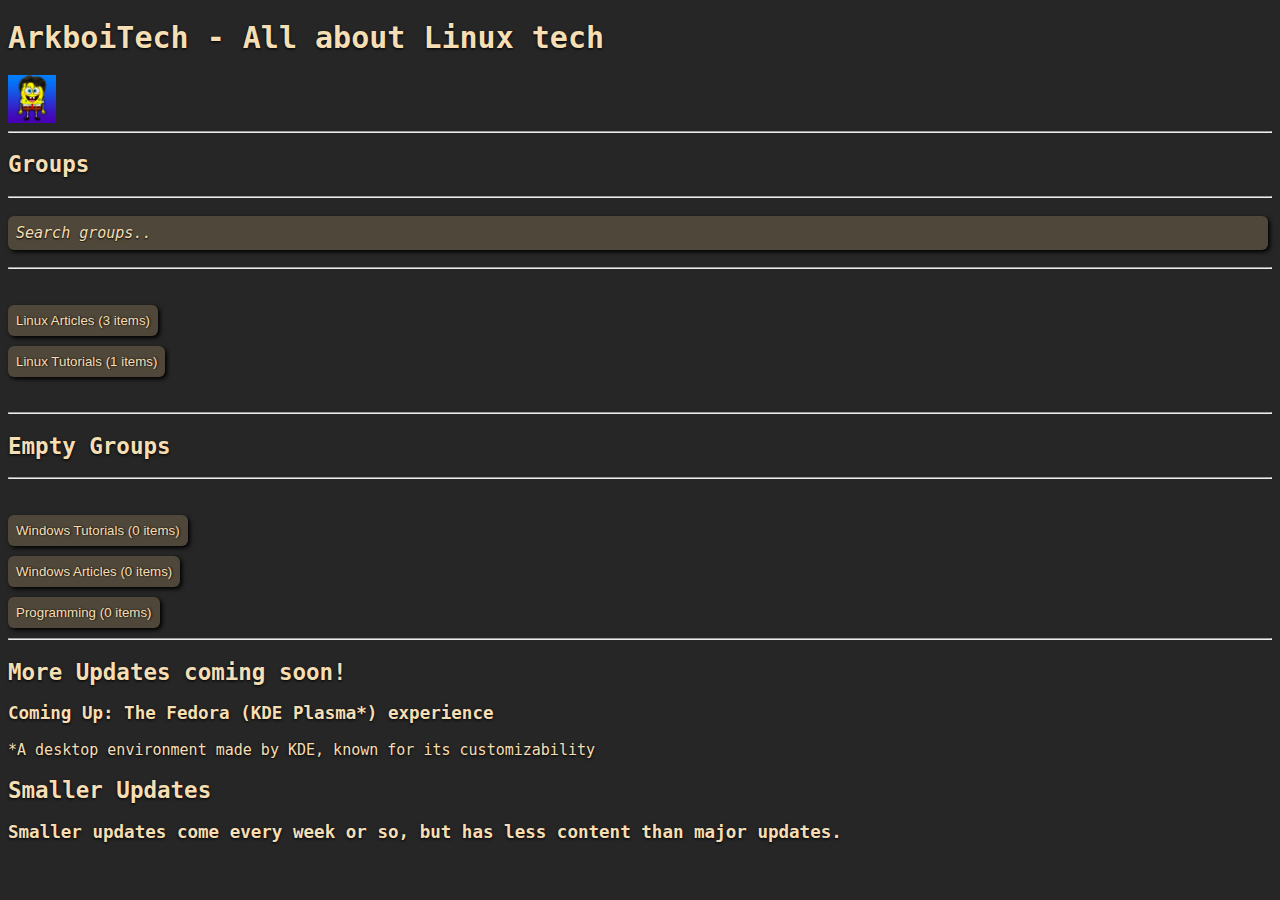
==== index.html @ f82c8537 "Add files via upload" ====
<!DOCTYPE html>
<html lang="en">
<head>
    <meta charset="UTF-8">
    <meta name="viewport" content="width=device-width, initial-scale=1.0">
    <title>ArkboiTech</title>
    <link rel="stylesheet" href="styles.css">
</head>
<body>
    <h1 style="display: flex;"><a class="header" href="index.html">ArkboiTech - All about Linux tech</a></h1> 
    <img src="logo.png" alt="Logo" width="48px" height="48px" style="display: flex;">
    <hr>
    
    
    
    <h2>Groups</h2>
    <hr>
    <!-- Search Bar -->
    <div>
        <input type="text" id="searchInput" placeholder="Search groups.." onkeyup="filterContent()">
    </div>
    <hr>
    <br>
    <div id="content">
        <button class="buttonmain" data-name="Linux Articles"><a class="amain" href="linuxgroup.html">Linux Articles (3 items)</a></button>
        <button class="buttonmain" data-name="Linux Tutorials"><a class="amain" href="linuxtutorialsgroup.html">Linux Tutorials (1 items)</a></button>
        <br>
        <hr>
        <h2>Empty Groups</h2>
        <hr>
        <br>
        <button class="buttonmain" data-name="Windows Tutorials"><a class="amain" href="coming-soon.html">Windows Tutorials (0 items)</a></button>
        <button class="buttonmain" data-name="Windows Articles"><a class="amain" href="coming-soon.html">Windows Articles (0 items)</a></button>
        <button class="buttonmain" data-name="Programming"><a class="amain" href="coming-soon.html">Programming (0 items)</a></button>
    </div>
    <hr>
    <h2>More Updates coming soon!</h2>
    <h3>Coming Up: The Fedora (KDE Plasma*) experience</h3>
    <pre>*A desktop environment made by KDE, known for its customizability</pre>

    <h2>Smaller Updates</h2>
    <h3>
        Smaller updates come every week or so, but has less content than major updates.
    </h3>
</body>
<script src="script.js"></script>
</html>
---- styles.css ----
body {
    font-family: monospace;
    background-color: rgb(38, 38, 38);
    color: wheat;
    font-size: 15px;
    text-shadow: 0px 1px 3px black;
}

a {
    color: lightblue;
}

.amain {
    color: wheat;
    text-decoration: none;
    text-shadow: 1px 0px 2px black;
    transition: 750ms;

}

.buttonmain {
    background-color: rgb(79, 71, 57);
    border: none;
    padding: 8px;
    border-radius: 6px;
    box-shadow: 2px 2px 4px black;
    display:grid;
    margin-top: 6px;
    margin-bottom: 6px;
    transition: 750ms;

}

.header {
    font-family: monospace;
    background-color: rgb(38, 38, 38);
    color: wheat;
    text-shadow: 0px 1px 3px black;
    text-decoration: none;
    text-align: center;
}

.command {
    background-color: rgb(39, 35, 28);
    border-radius: 5px;
    padding: 6px;
    margin-right: 110px;
    margin-left: 60px;
    font-size: 13px;
    box-shadow: 1px 1px 3px black;
    transition: 750ms;
}

.command:hover {
    background-color: wheat;
    color: rgb(39, 35, 28);
    transition: 750ms;
    cursor: default;
    font-size: 15px;
    margin-right: 70px;


}

.amain:hover {
    color: rgb(255, 248, 234);
    text-decoration: none;
    text-shadow: 1px 0px 2px black;
    transition: 750ms;
    font-size: 20px;
}

.buttonmain:hover {
    background-color: rgb(117, 107, 90);
    border: none;
    padding: 10px;
    border-radius: 8px;
    box-shadow: 2px 2px 4px black;
    display:grid;
    margin-top: 12px;
    margin-bottom: 12px;
    transition: 750ms;


}

#lowresfedora1:hover {
    width: 280px;
    height: 140px;
    transition: 750ms;
}

#lowresfedora1 {
    transition: 750ms;
}

#searchInput {
    background-color: rgb(79, 71, 57); /* Matches .buttonmain background */
    border: none; /* Removes default border */
    color: wheat; /* Matches text color */
    padding: 8px; /* Matches .buttonmain padding */
    border-radius: 6px; /* Matches .buttonmain border-radius */
    box-shadow: 2px 2px 4px black; /* Matches .buttonmain shadow */
    font-family: monospace; /* Matches the font used elsewhere */
    font-size: 15px; /* Matches body font size */
    width: calc(100% - 20px); /* Ensures it fits within its container */
    margin: 10px 0; /* Consistent margin */
    text-shadow: 0px 1px 3px black; /* Matches body text shadow */
    transition: 750ms; /* Smooth transition effects */
}

#searchInput::placeholder {
    color: wheat; /* Matches link colors for placeholder text */
    text-shadow: 0px 1px 2px black; /* Adds a shadow for placeholder */
    font-style: italic; /* Subtle differentiation */
}

#searchInput:focus {
    outline: none; /* Removes default focus outline */
    background-color: rgb(117, 107, 90); /* Matches .buttonmain:hover background */
    color: rgb(38, 38, 38); /* Contrasting color for focus */
    box-shadow: 2px 2px 6px black; /* Enhanced shadow on focus */
}

.buttonmain {
    margin: 10px 0;
}

.hidden {
    display: none;
}
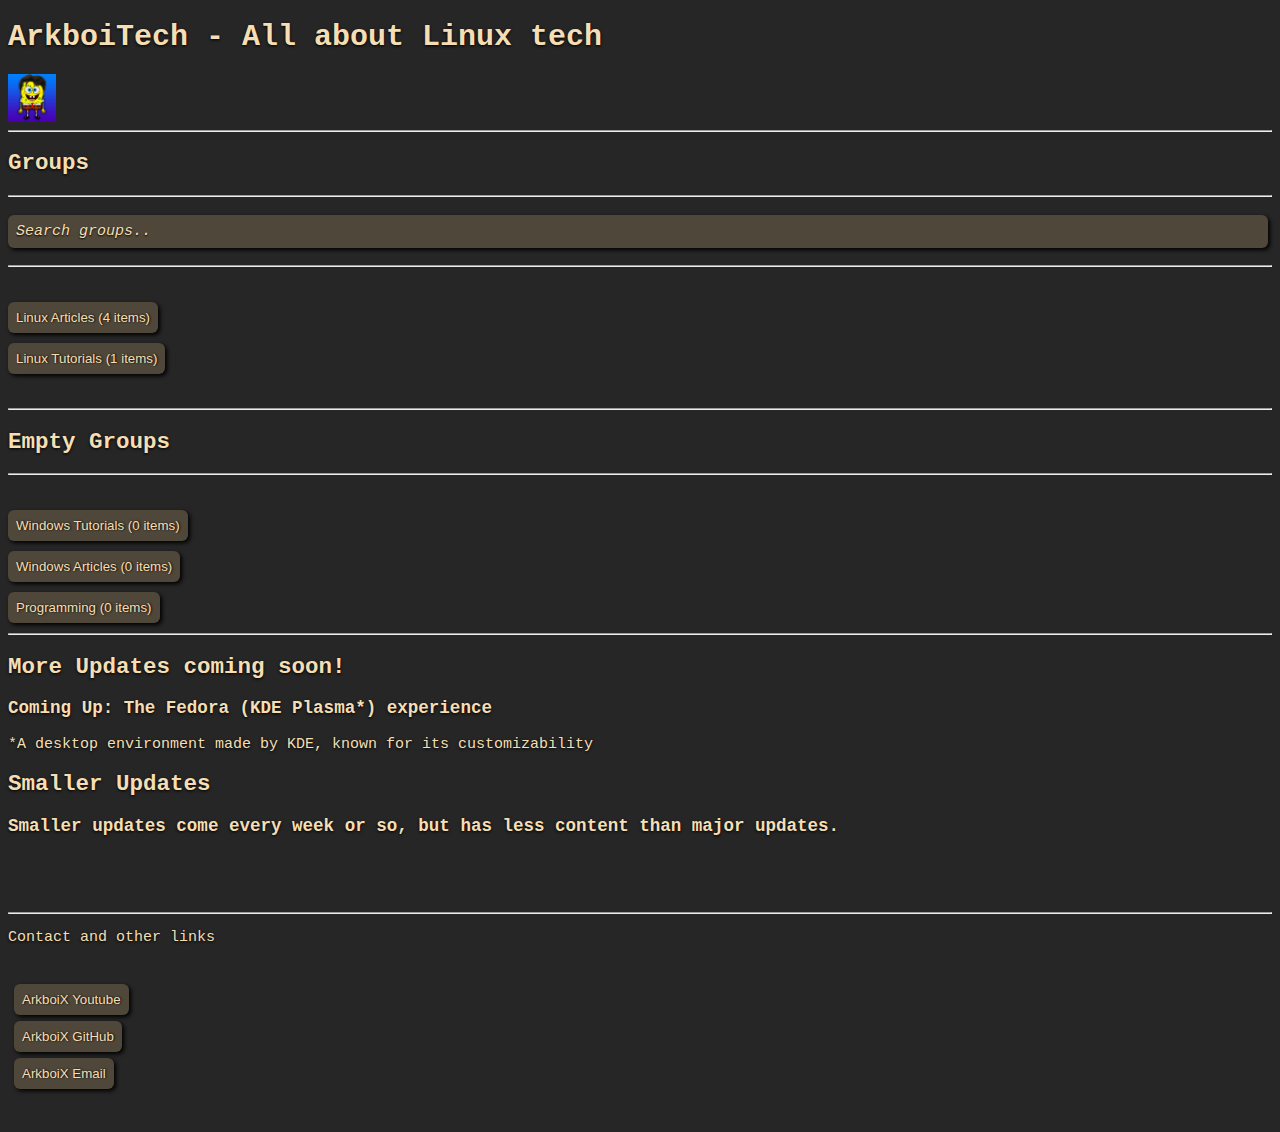
==== commit 3b17f270: "Add new Article" ====
--- a/index.html
+++ b/index.html
@@ -22,7 +22,7 @@
     <hr>
     <br>
     <div id="content">
-        <button class="buttonmain" data-name="Linux Articles"><a class="amain" href="linuxgroup.html">Linux Articles (3 items)</a></button>
+        <button class="buttonmain" data-name="Linux Articles"><a class="amain" href="linuxgroup.html">Linux Articles (4 items)</a></button>
         <button class="buttonmain" data-name="Linux Tutorials"><a class="amain" href="linuxtutorialsgroup.html">Linux Tutorials (1 items)</a></button>
         <br>
         <hr>
@@ -42,6 +42,24 @@
     <h3>
         Smaller updates come every week or so, but has less content than major updates.
     </h3>
+    <br>
+    <br>
+    <br>
+    <hr>
+    <pre>Contact and other links</pre>
+<div id="contact">
+    <button id="contactlinks" style="display: flex;" class="buttonmain"><a class="amain" href="https://youtube.com/@ArkboiX">ArkboiX Youtube</a></button>
+    <button id="contactlinks" style="display: flex;" class="buttonmain"><a class="amain" href="https://github.com/arkboix">ArkboiX GitHub</a></button>
+    <button id="contactlinks" style="display: flex;" class="buttonmain"><a class="amain" href="mailto:arkboi.x@gmail.com">ArkboiX Email</a></button>
+</div>
+
 </body>
 <script src="script.js"></script>
 </html>
+
+
+<!-- Note: The Script.js for the search bar, and the styles.css for the search bar, was written with help of chatgpt.-->
+<!-- Note: If you have any HTML Knowledge or CSS Knowledge and want to contribute, please do at: github.com/arkboix-->
+
+
+
--- a/styles.css
+++ b/styles.css
@@ -95,31 +95,31 @@
 }
 
 #searchInput {
-    background-color: rgb(79, 71, 57); /* Matches .buttonmain background */
-    border: none; /* Removes default border */
-    color: wheat; /* Matches text color */
-    padding: 8px; /* Matches .buttonmain padding */
-    border-radius: 6px; /* Matches .buttonmain border-radius */
-    box-shadow: 2px 2px 4px black; /* Matches .buttonmain shadow */
-    font-family: monospace; /* Matches the font used elsewhere */
-    font-size: 15px; /* Matches body font size */
-    width: calc(100% - 20px); /* Ensures it fits within its container */
-    margin: 10px 0; /* Consistent margin */
-    text-shadow: 0px 1px 3px black; /* Matches body text shadow */
-    transition: 750ms; /* Smooth transition effects */
+    background-color: rgb(79, 71, 57); 
+    border: none; 
+    color: wheat; 
+    padding: 8px; 
+    border-radius: 6px;
+    box-shadow: 2px 2px 4px black; 
+    font-family: monospace; 
+    font-size: 15px;
+    width: calc(100% - 20px); 
+    margin: 10px 0; 
+    text-shadow: 0px 1px 3px black; 
+    transition: 750ms; 
 }
 
 #searchInput::placeholder {
-    color: wheat; /* Matches link colors for placeholder text */
-    text-shadow: 0px 1px 2px black; /* Adds a shadow for placeholder */
-    font-style: italic; /* Subtle differentiation */
+    color: wheat; 
+    text-shadow: 0px 1px 2px black; 
+    font-style: italic; 
 }
 
 #searchInput:focus {
-    outline: none; /* Removes default focus outline */
-    background-color: rgb(117, 107, 90); /* Matches .buttonmain:hover background */
-    color: rgb(38, 38, 38); /* Contrasting color for focus */
-    box-shadow: 2px 2px 6px black; /* Enhanced shadow on focus */
+    outline: none; 
+    background-color: rgb(117, 107, 90); 
+    color: rgb(247, 233, 206); 
+    box-shadow: 2px 2px 6px black; 
 }
 
 .buttonmain {
@@ -128,4 +128,28 @@
 
 .hidden {
     display: none;
+}
+
+.bgmain {
+    background-color: rgb(66, 60, 49);
+    margin-left: 150px;
+    margin-right: 150px;
+    padding: 6px;
+    border-radius: 12px;
+    margin-top: 5px;
+    margin-bottom: 50px;
+    display:block;
+}
+
+pre {
+    display:block
+}
+
+#contact {
+    display:inline;
+    margin: 2px;
+}
+
+#contactlinks {
+    margin: 6px;
 }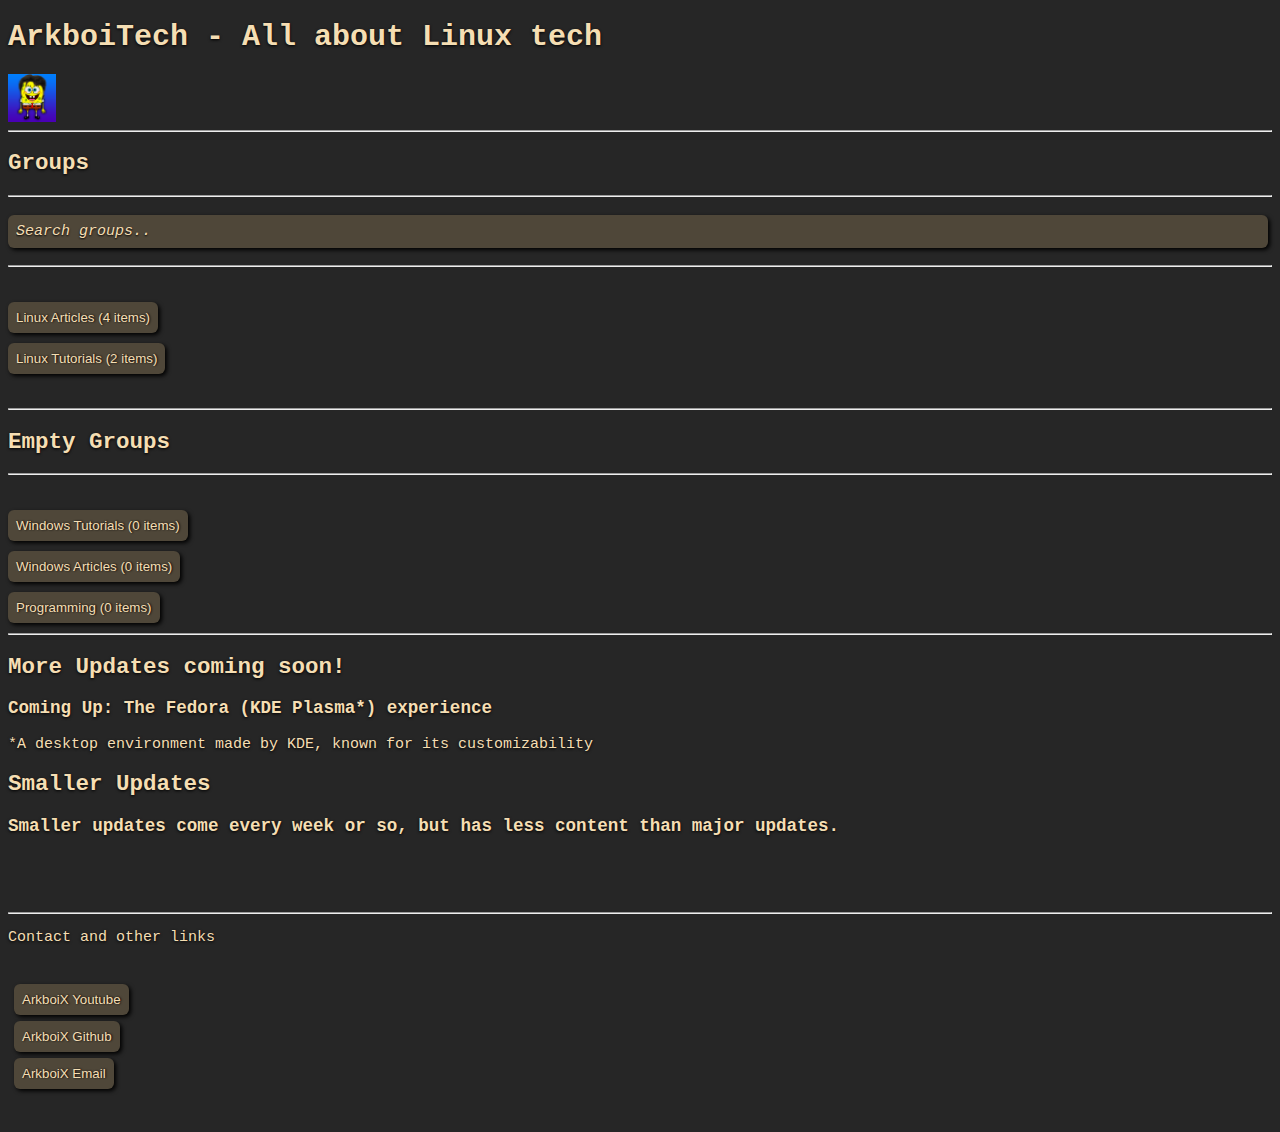
==== commit 03ffe460: "Add new articles, remove elements" ====
--- a/index.html
+++ b/index.html
@@ -23,7 +23,7 @@
     <br>
     <div id="content">
         <button class="buttonmain" data-name="Linux Articles"><a class="amain" href="linuxgroup.html">Linux Articles (4 items)</a></button>
-        <button class="buttonmain" data-name="Linux Tutorials"><a class="amain" href="linuxtutorialsgroup.html">Linux Tutorials (1 items)</a></button>
+        <button class="buttonmain" data-name="Linux Tutorials"><a class="amain" href="linuxtutorialsgroup.html">Linux Tutorials (2 items)</a></button>
         <br>
         <hr>
         <h2>Empty Groups</h2>
@@ -49,7 +49,7 @@
     <pre>Contact and other links</pre>
 <div id="contact">
     <button id="contactlinks" style="display: flex;" class="buttonmain"><a class="amain" href="https://youtube.com/@ArkboiX">ArkboiX Youtube</a></button>
-    <button id="contactlinks" style="display: flex;" class="buttonmain"><a class="amain" href="https://github.com/arkboix">ArkboiX GitHub</a></button>
+    <button id="contactlinks" style="display: flex;" class="buttonmain"><a class="amain" href="https://github.com/arkboix">ArkboiX Github</a></button>
     <button id="contactlinks" style="display: flex;" class="buttonmain"><a class="amain" href="mailto:arkboi.x@gmail.com">ArkboiX Email</a></button>
 </div>
 
--- a/styles.css
+++ b/styles.css
@@ -7,7 +7,7 @@
 }
 
 a {
-    color: lightblue;
+    color: wheat;
 }
 
 .amain {
@@ -132,17 +132,10 @@
 
 .bgmain {
     background-color: rgb(66, 60, 49);
-    margin-left: 150px;
-    margin-right: 150px;
     padding: 6px;
     border-radius: 12px;
     margin-top: 5px;
     margin-bottom: 50px;
-    display:block;
-}
-
-pre {
-    display:block
 }
 
 #contact {
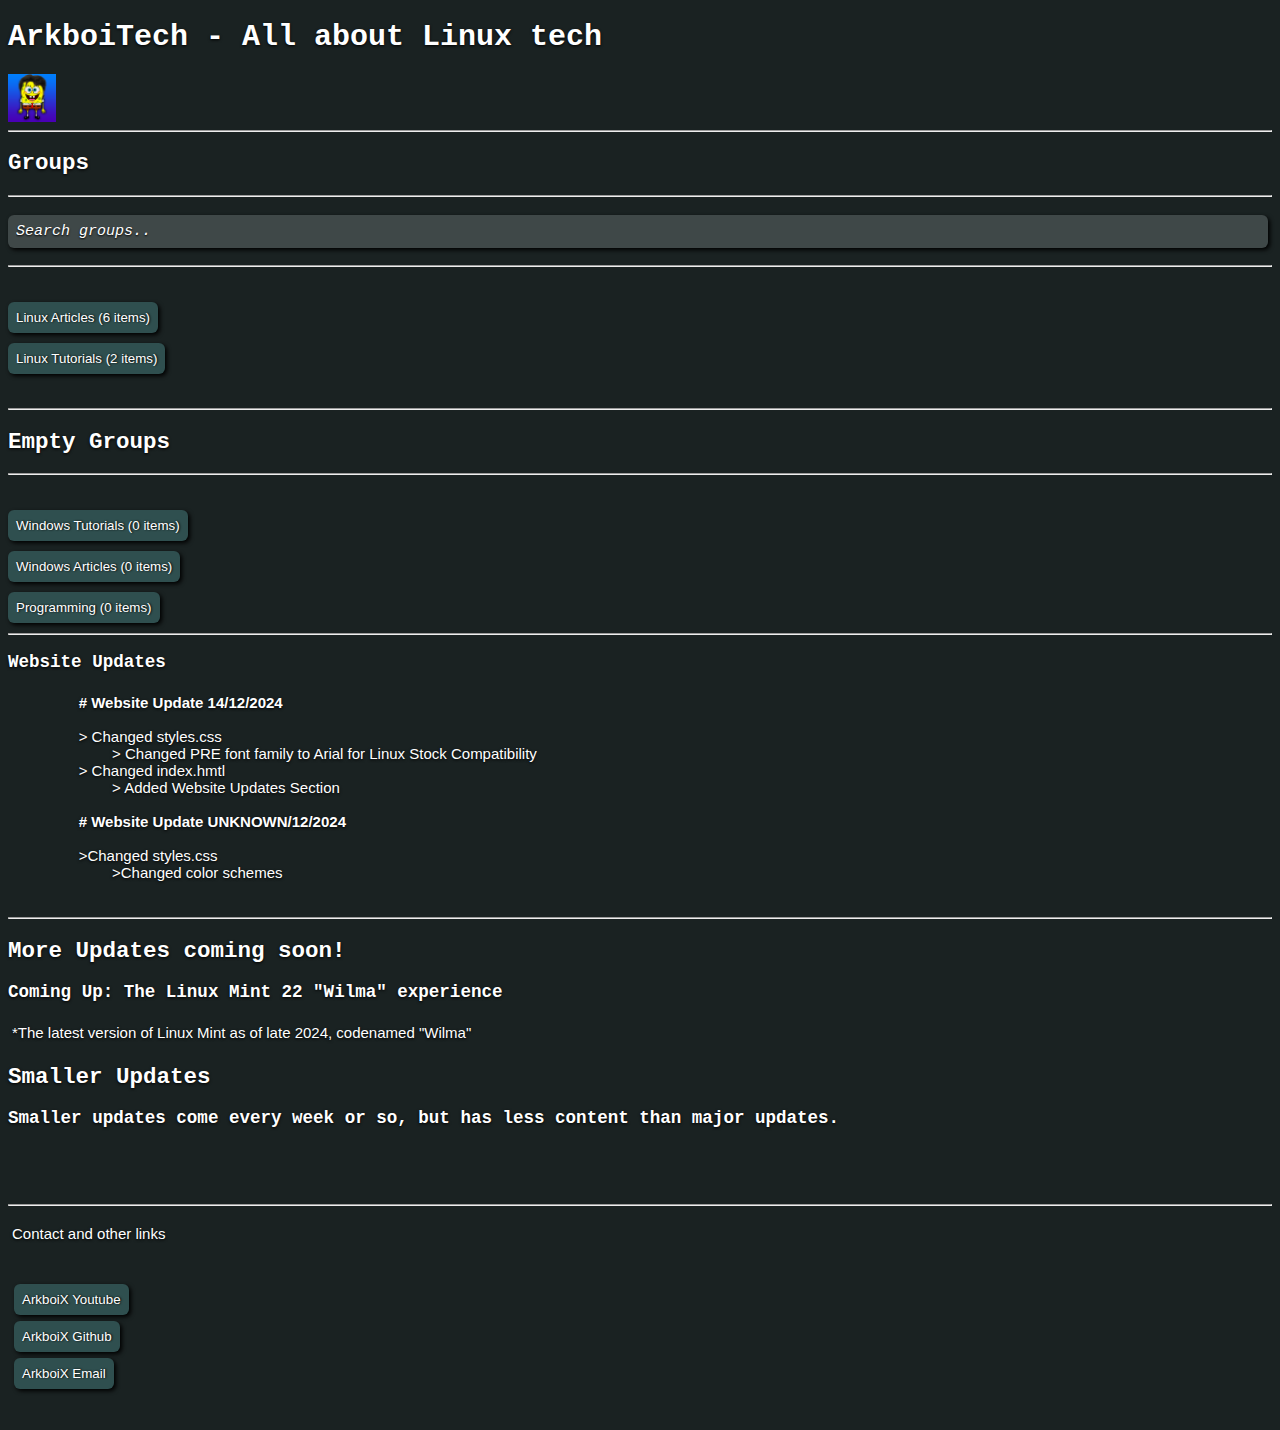
==== commit f85640b3: "Add New article, add new sections, css tweaks" ====
--- a/index.html
+++ b/index.html
@@ -5,6 +5,7 @@
     <meta name="viewport" content="width=device-width, initial-scale=1.0">
     <title>ArkboiTech</title>
     <link rel="stylesheet" href="styles.css">
+    <link rel="icon" type="image/png" href="favicon.png">
 </head>
 <body>
     <h1 style="display: flex;"><a class="header" href="index.html">ArkboiTech - All about Linux tech</a></h1> 
@@ -22,7 +23,7 @@
     <hr>
     <br>
     <div id="content">
-        <button class="buttonmain" data-name="Linux Articles"><a class="amain" href="linuxgroup.html">Linux Articles (4 items)</a></button>
+        <button class="buttonmain" data-name="Linux Articles"><a class="amain" href="linuxgroup.html">Linux Articles (6 items)</a></button>
         <button class="buttonmain" data-name="Linux Tutorials"><a class="amain" href="linuxtutorialsgroup.html">Linux Tutorials (2 items)</a></button>
         <br>
         <hr>
@@ -34,9 +35,24 @@
         <button class="buttonmain" data-name="Programming"><a class="amain" href="coming-soon.html">Programming (0 items)</a></button>
     </div>
     <hr>
+    <h3>Website Updates</h3>
+    <pre>
+		<b># Website Update 14/12/2024</b>
+
+		> Changed styles.css
+			> Changed PRE font family to Arial for Linux Stock Compatibility
+		> Changed index.hmtl
+			> Added Website Updates Section
+
+		<b># Website Update UNKNOWN/12/2024</b>
+
+		>Changed styles.css
+			>Changed color schemes
+    </pre>
+    <hr>
     <h2>More Updates coming soon!</h2>
-    <h3>Coming Up: The Fedora (KDE Plasma*) experience</h3>
-    <pre>*A desktop environment made by KDE, known for its customizability</pre>
+    <h3>Coming Up: The Linux Mint 22 "Wilma" experience</h3>
+    <pre>*The latest version of Linux Mint as of late 2024, codenamed "Wilma"</pre>
 
     <h2>Smaller Updates</h2>
     <h3>
--- a/styles.css
+++ b/styles.css
@@ -1,17 +1,22 @@
 body {
     font-family: monospace;
-    background-color: rgb(38, 38, 38);
-    color: wheat;
+    background-color: rgb(26, 34, 34);
+    color: white;
     font-size: 15px;
     text-shadow: 0px 1px 3px black;
 }
 
+body::selection {
+    color: rgb(26, 34, 34);
+    background-color: white;
+}
+
 a {
-    color: wheat;
+    color: white;
 }
 
 .amain {
-    color: wheat;
+    color: white;
     text-decoration: none;
     text-shadow: 1px 0px 2px black;
     transition: 750ms;
@@ -19,7 +24,7 @@
 }
 
 .buttonmain {
-    background-color: rgb(79, 71, 57);
+    background-color: darkslategray;
     border: none;
     padding: 8px;
     border-radius: 6px;
@@ -33,15 +38,14 @@
 
 .header {
     font-family: monospace;
-    background-color: rgb(38, 38, 38);
-    color: wheat;
+    color: white;
     text-shadow: 0px 1px 3px black;
     text-decoration: none;
     text-align: center;
 }
 
 .command {
-    background-color: rgb(39, 35, 28);
+    background-color: darkslategray;
     border-radius: 5px;
     padding: 6px;
     margin-right: 110px;
@@ -52,8 +56,8 @@
 }
 
 .command:hover {
-    background-color: wheat;
-    color: rgb(39, 35, 28);
+    background-color: white;
+    color: darkslategray;
     transition: 750ms;
     cursor: default;
     font-size: 15px;
@@ -63,7 +67,7 @@
 }
 
 .amain:hover {
-    color: rgb(255, 248, 234);
+    color: rgb(255, 255, 255);
     text-decoration: none;
     text-shadow: 1px 0px 2px black;
     transition: 750ms;
@@ -71,7 +75,7 @@
 }
 
 .buttonmain:hover {
-    background-color: rgb(117, 107, 90);
+    background-color: rgb(119, 119, 119);
     border: none;
     padding: 10px;
     border-radius: 8px;
@@ -95,9 +99,9 @@
 }
 
 #searchInput {
-    background-color: rgb(79, 71, 57); 
+    background-color: rgb(63, 72, 72); 
     border: none; 
-    color: wheat; 
+    color: white; 
     padding: 8px; 
     border-radius: 6px;
     box-shadow: 2px 2px 4px black; 
@@ -110,14 +114,14 @@
 }
 
 #searchInput::placeholder {
-    color: wheat; 
+    color: white; 
     text-shadow: 0px 1px 2px black; 
     font-style: italic; 
 }
 
 #searchInput:focus {
     outline: none; 
-    background-color: rgb(117, 107, 90); 
+    background-color: rgb(108, 123, 119); 
     color: rgb(247, 233, 206); 
     box-shadow: 2px 2px 6px black; 
 }
@@ -131,7 +135,7 @@
 }
 
 .bgmain {
-    background-color: rgb(66, 60, 49);
+    background-color: rgb(78, 78, 78);
     padding: 6px;
     border-radius: 12px;
     margin-top: 5px;
@@ -145,4 +149,15 @@
 
 #contactlinks {
     margin: 6px;
-}+}
+
+pre {
+    font-family: Sans-Serif;
+    padding: 4px;
+}
+
+pre::selection {
+    background-color: white;
+    color: rgb(26, 34, 34);
+}
+
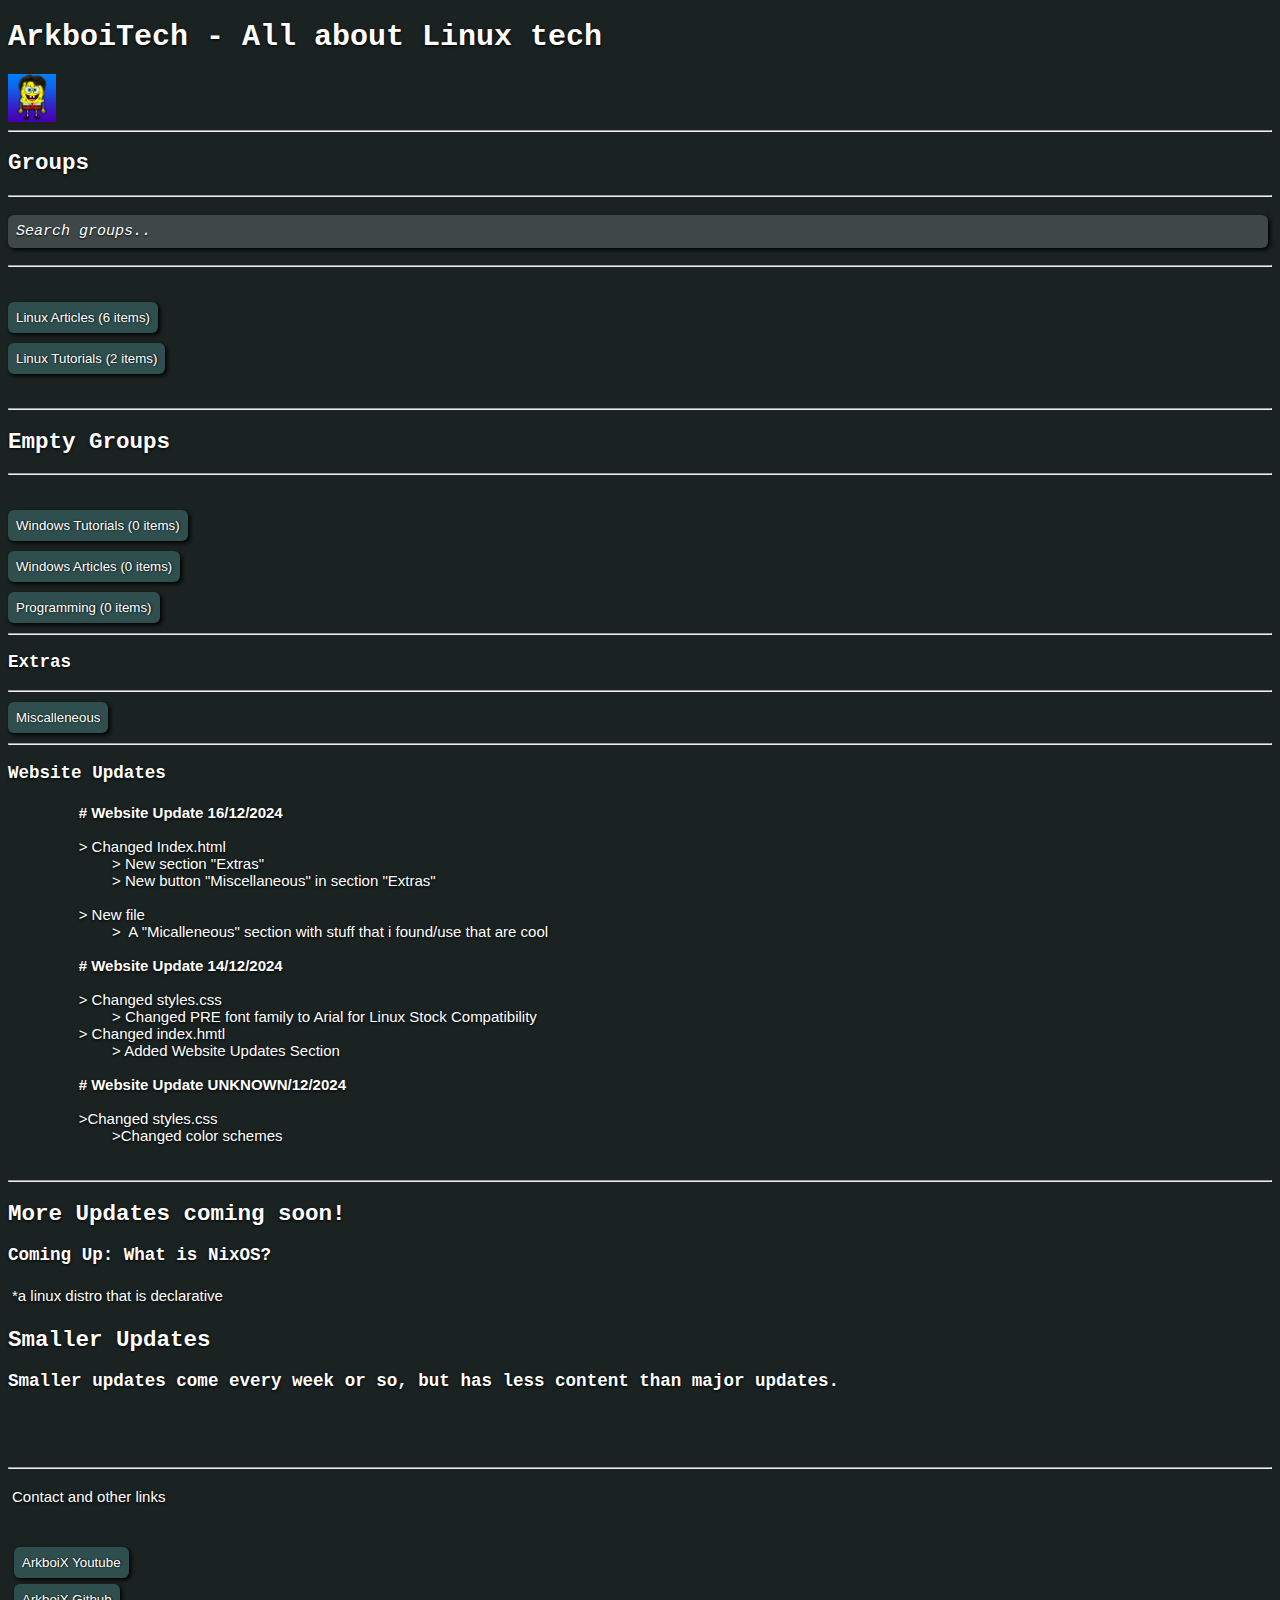
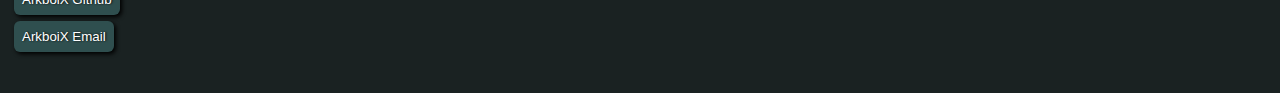
==== commit b142a504: "New content" ====
--- a/index.html
+++ b/index.html
@@ -35,8 +35,21 @@
         <button class="buttonmain" data-name="Programming"><a class="amain" href="coming-soon.html">Programming (0 items)</a></button>
     </div>
     <hr>
+    <h3>Extras</h3>
+    <hr>
+    <button class="buttonmain" data-name="Miscellaneous"><a class="amain" href="miscellaneous.html">Miscalleneous</a></button>
+	<hr>
     <h3>Website Updates</h3>
     <pre>
+		<b># Website Update 16/12/2024</b>
+
+		> Changed Index.html
+			> New section "Extras"
+			> New button "Miscellaneous" in section "Extras"
+
+		> New file
+			>  A "Micalleneous" section with stuff that i found/use that are cool
+    
 		<b># Website Update 14/12/2024</b>
 
 		> Changed styles.css
@@ -51,8 +64,8 @@
     </pre>
     <hr>
     <h2>More Updates coming soon!</h2>
-    <h3>Coming Up: The Linux Mint 22 "Wilma" experience</h3>
-    <pre>*The latest version of Linux Mint as of late 2024, codenamed "Wilma"</pre>
+    <h3>Coming Up: What is NixOS?</h3>
+    <pre>*a linux distro that is declarative</pre>
 
     <h2>Smaller Updates</h2>
     <h3>
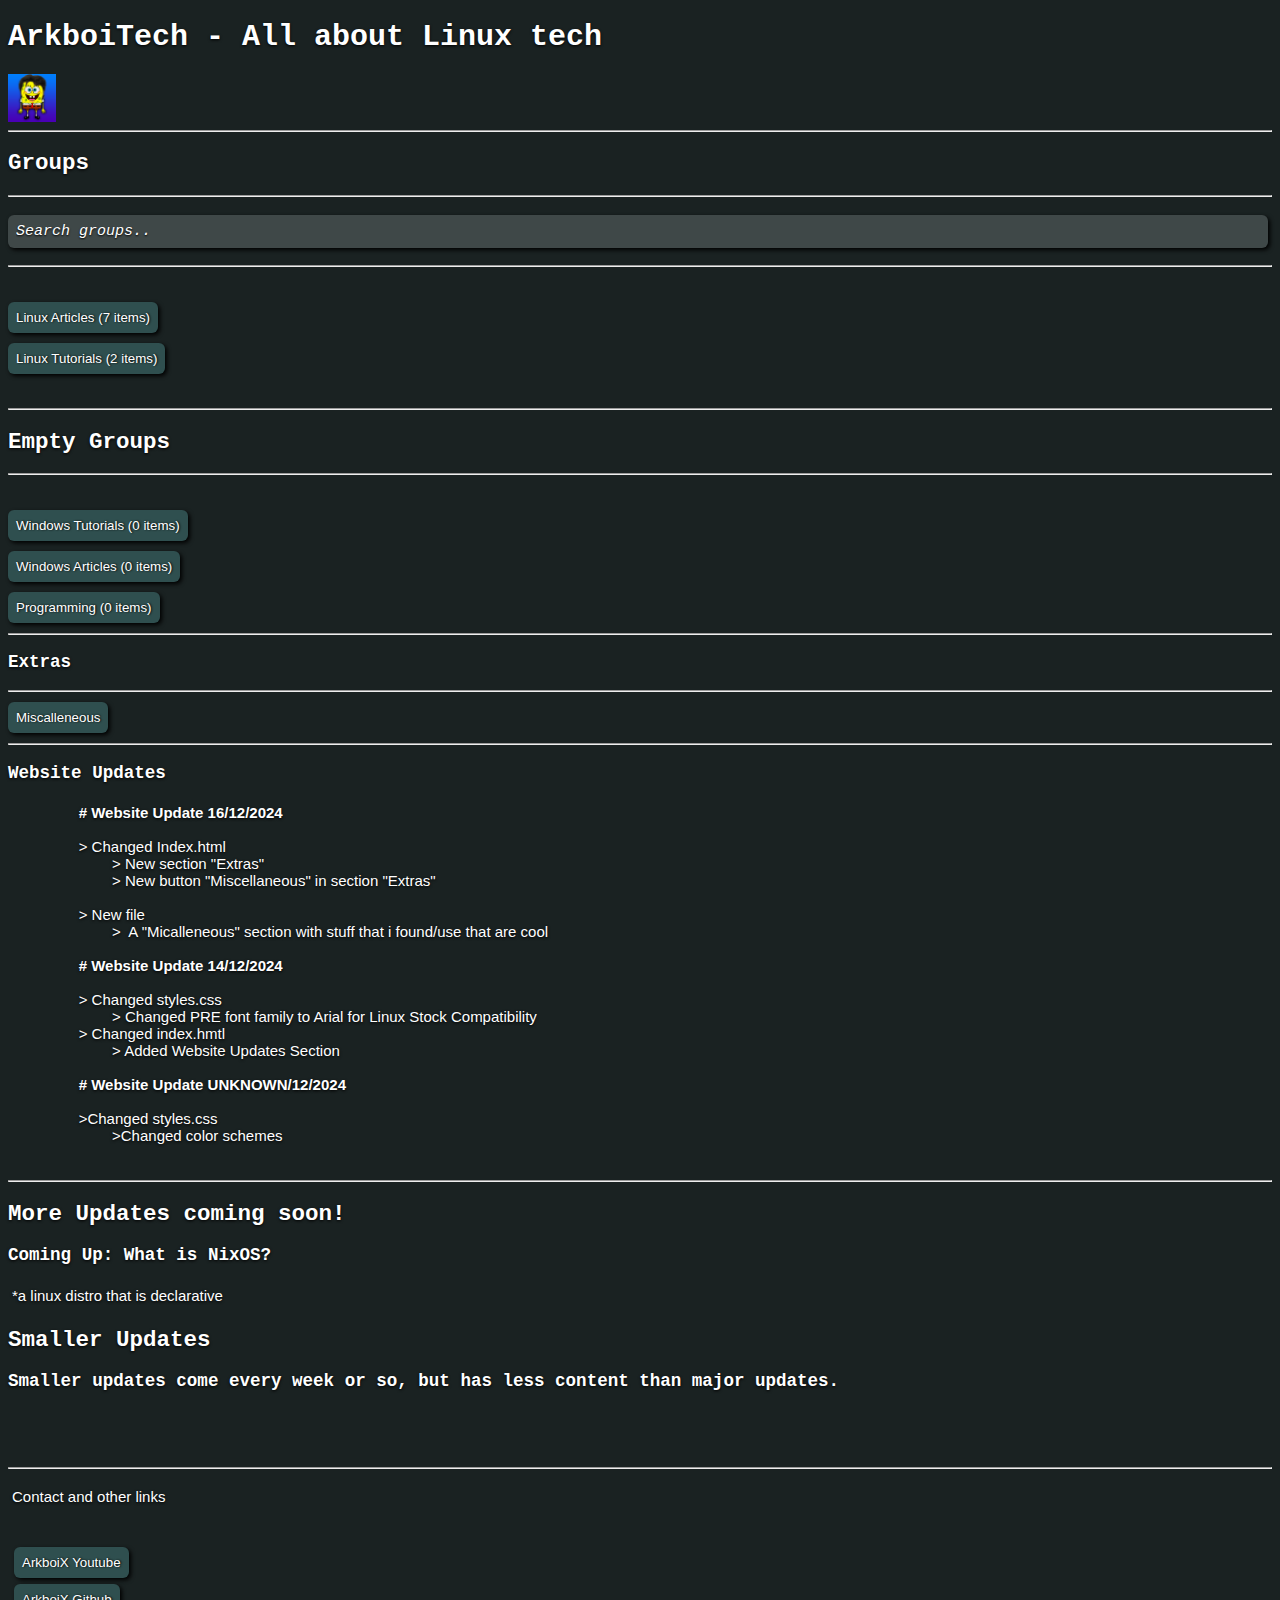
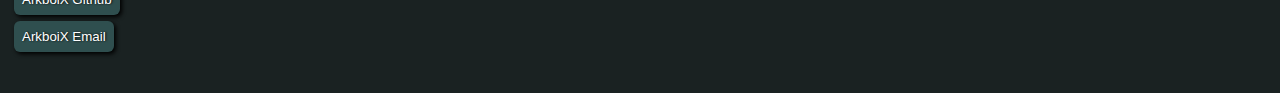
==== commit cd7dc727: "Add new article" ====
--- a/index.html
+++ b/index.html
@@ -23,7 +23,7 @@
     <hr>
     <br>
     <div id="content">
-        <button class="buttonmain" data-name="Linux Articles"><a class="amain" href="linuxgroup.html">Linux Articles (6 items)</a></button>
+        <button class="buttonmain" data-name="Linux Articles"><a class="amain" href="linuxgroup.html">Linux Articles (7 items)</a></button>
         <button class="buttonmain" data-name="Linux Tutorials"><a class="amain" href="linuxtutorialsgroup.html">Linux Tutorials (2 items)</a></button>
         <br>
         <hr>
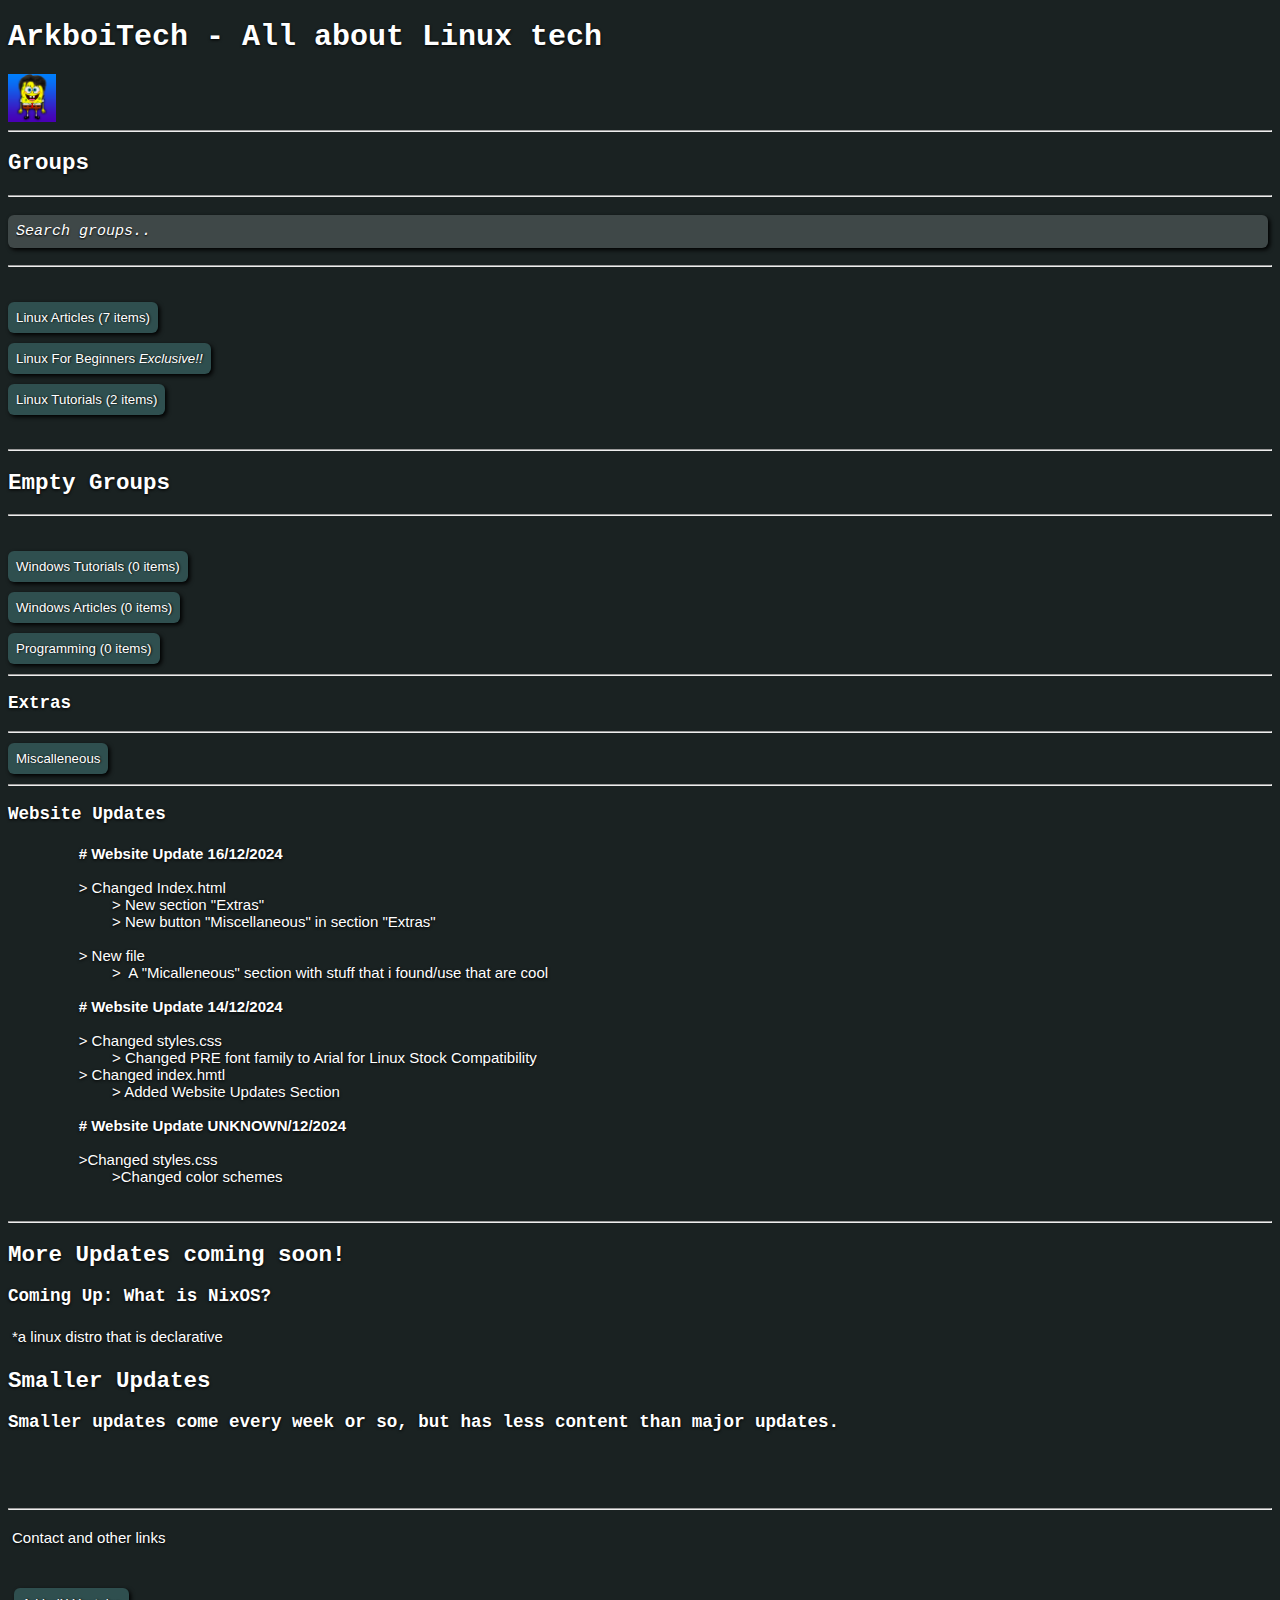
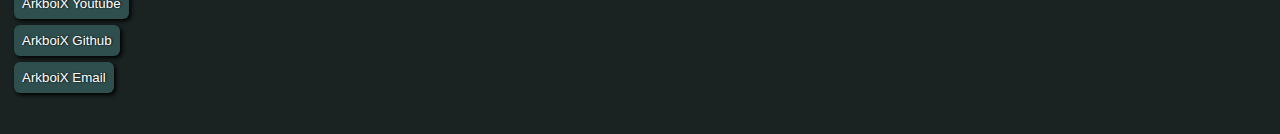
==== commit 3892921a: "Add new exclusive group" ====
--- a/index.html
+++ b/index.html
@@ -24,6 +24,7 @@
     <br>
     <div id="content">
         <button class="buttonmain" data-name="Linux Articles"><a class="amain" href="linuxgroup.html">Linux Articles (7 items)</a></button>
+        <button class="buttonmain" data-name="Linux Articles"><a class="amain" href="linuxforbeginners-grp.html">Linux For Beginners <i>Exclusive!!</i></a></button>
         <button class="buttonmain" data-name="Linux Tutorials"><a class="amain" href="linuxtutorialsgroup.html">Linux Tutorials (2 items)</a></button>
         <br>
         <hr>
